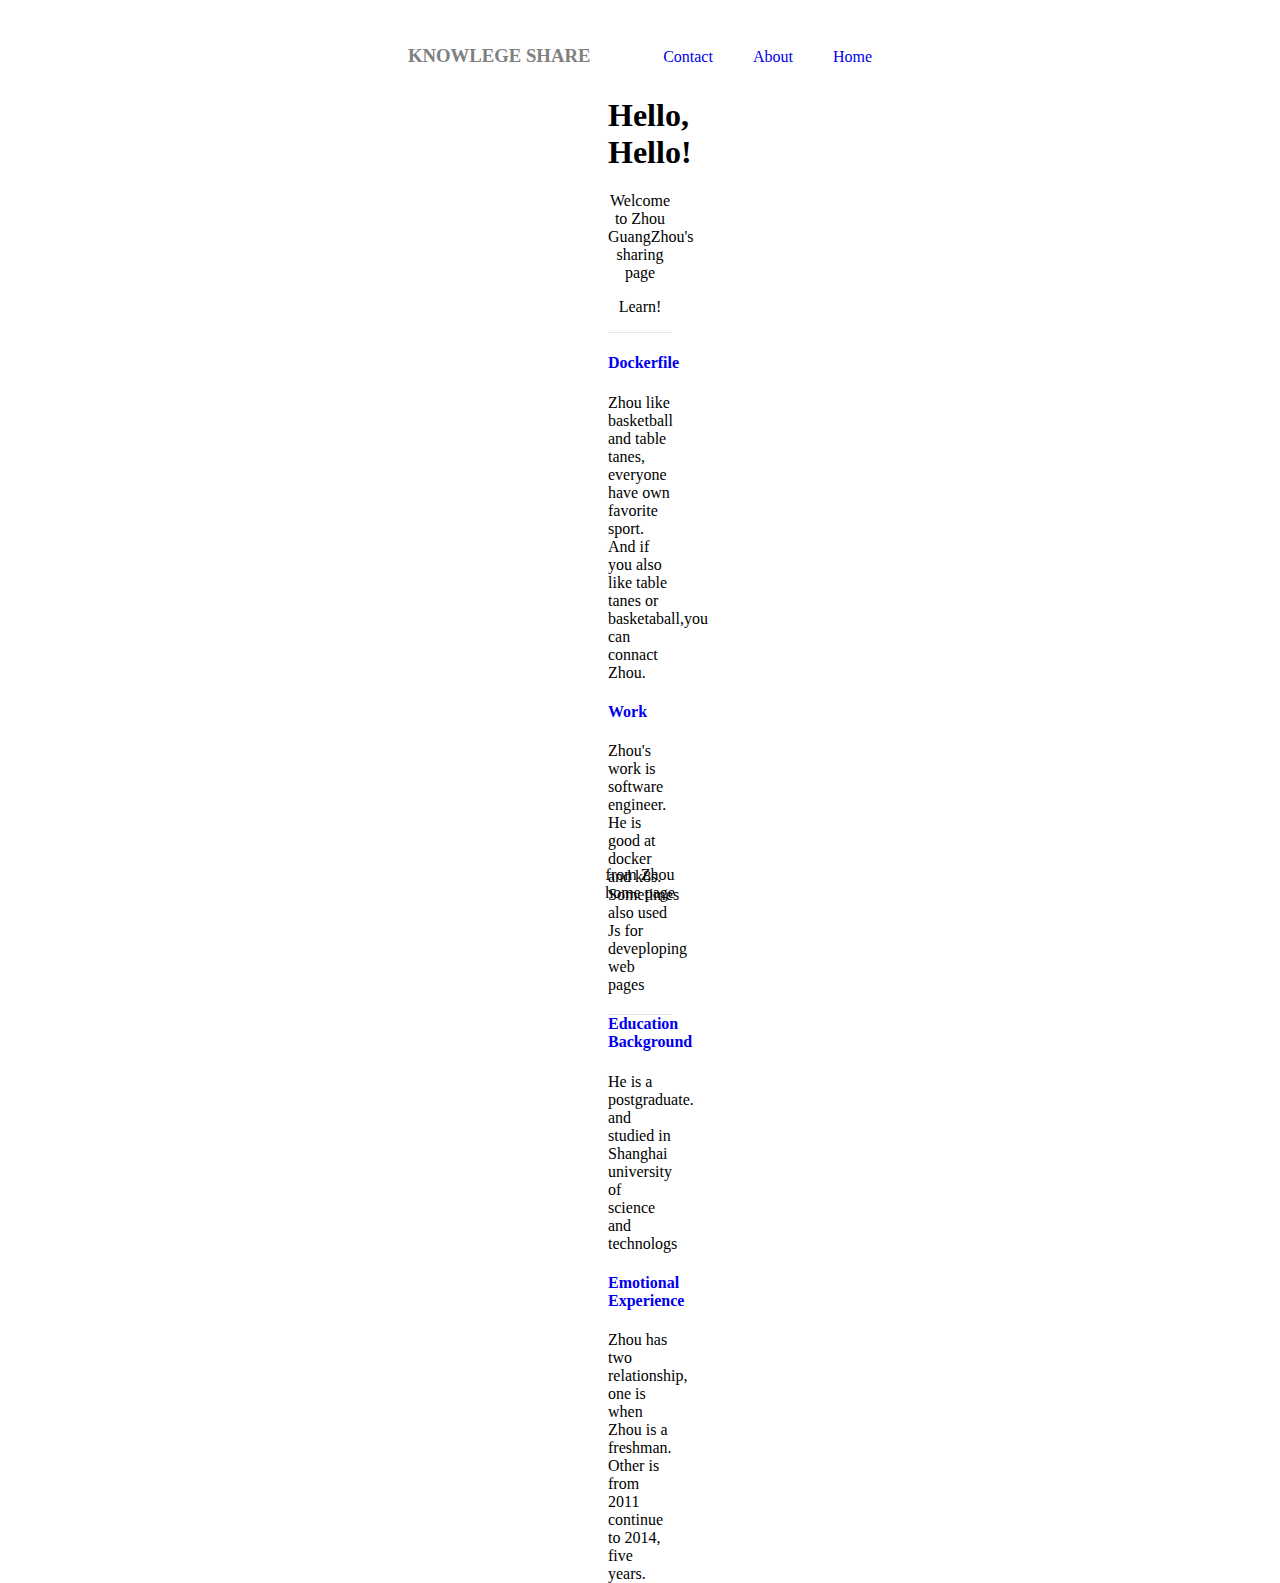
==== index.html @ c93c94fc "first push" ====
<!doctype html>
<html>
	<head>
		<meta charset="utf-8">
		<meta name="Knowlege Sharing" content="">
		<link rel="stylesheet" href="./Style.css">
		<title>Knowlege Sharing</title>
	</head>
	<body>
		<div class="container">
			<div clss="header">
				<ul class="nav">
					<li class="li-style li-style1">
						<a href="#" style="text-decoration:none;">Home</a>
					</li>
					<li class="li-style">
						<a href="#" style="text-decoration:none;">About</a>
					</li>
					<li class="li-style">
						<a href="#" style="text-decoration:none;">Contact</a>
					</li>
				</ul>
				<h3 class="Center" >KNOWLEGE SHARE</h3>
			</div>

			<div class="Welcome">
				<h1>Hello, Hello!</h1>
				<p>Welcome to Zhou GuangZhou's sharing page</p>
				<p>Learn!</p>
			</div>

			<div class="contant">
				<h4>
					<a href="file:///C:/DEV/web/LikeWebapp/Dockerfile.html" style="text-decoration:none;">Dockerfile</a>
				</h4>
				<p>Zhou like basketball and table tanes, everyone have own favorite sport. And if you also like table tanes or basketaball,you can connact Zhou. </p>

				<h4>
					<a href="http://www.baidu.com/" style="text-decoration:none;">Work</a>
				</h4>
				<p>Zhou's work is software engineer. He is good at docker and k8s. Sometimes also used Js for deveploping web pages</p>

				<h4>
					<a href="http://www.baidu.com/" style="text-decoration:none;">Education Background</a>
				</h4>
				<p>He is a postgraduate. and studied in Shanghai university of science and technologs</p>

				<h4>
					<a href="http://www.baidu.com/" style="text-decoration:none;">Emotional Experience</a>
				</h4>
				<p>Zhou has two relationship, one is when Zhou is a freshman. Other is from 2011 continue to 2014, five years. </p>
			</div>
			<div class="footer">
				<p>from Zhou home page</p>
			</div>
		</div>

	</body>

</html>
---- Style.css ----
.header{
  margin-right: 30px;
}
.nav{
  display:inline;
  margin-right: 30px;
}
.nav .li-style{
  
  margin-left: 40px;
  display:inline;
  float:right;
  padding-top: 40px;
  text-decoration: none !important;
}
.li-style1{
  margin-right: 400px;
  text-decoration: none;

}
.Center {
  text-align: left;
  color: gray;
  padding-left: 400px;
  
  
}
.Welcome {
  margin-left: 600px;
  margin-right: 600px;
  text-align: center;

  border-bottom: 1px solid #e5e5e5;
  margin-top:30px;
}

.contant{
  margin-left:600px;
  margin-right: 600px;
  height: 660px;
  border-bottom: 1px solid #e5e5e5;
}

.footer{
  height: 50px;
  position: absolute;
  bottom: 0px;
  left:600px;
  right: 600px;
  text-align: center;
}
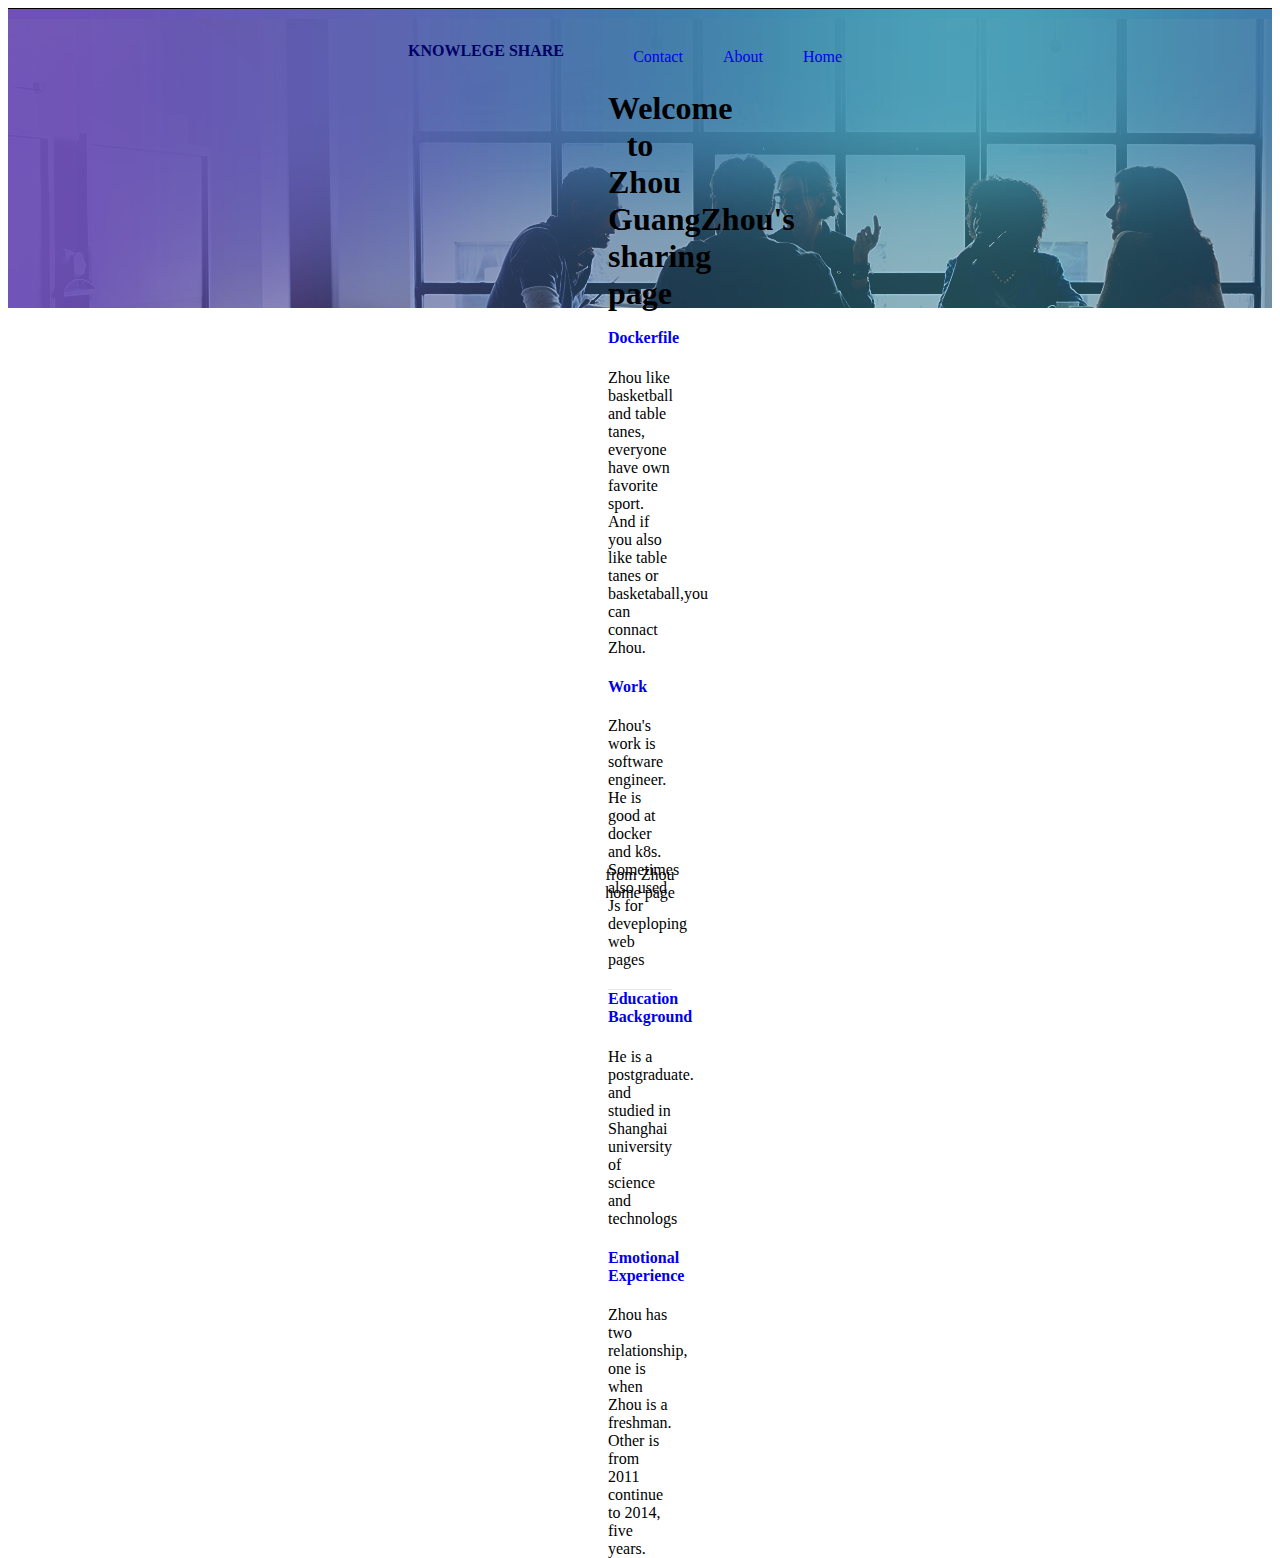
==== commit c491ae30: "third push" ====
--- a/index.html
+++ b/index.html
@@ -8,27 +8,28 @@
 	</head>
 	<body>
 		<div class="container">
-			<div clss="header">
-				<ul class="nav">
-					<li class="li-style li-style1">
-						<a href="#" style="text-decoration:none;">Home</a>
-					</li>
-					<li class="li-style">
-						<a href="#" style="text-decoration:none;">About</a>
-					</li>
-					<li class="li-style">
-						<a href="#" style="text-decoration:none;">Contact</a>
-					</li>
-				</ul>
-				<h3 class="Center" >KNOWLEGE SHARE</h3>
+			<div class="begin">
+				<div class="header">
+					<ul class="nav">
+						<li class="li-style li-style1">
+							<a href="#" style="text-decoration:none;">Home</a>
+						</li>
+						<li class="li-style">
+							<a href="#" style="text-decoration:none;">About</a>
+						</li>
+						<li class="li-style">
+							<a href="#" style="text-decoration:none;">Contact</a>
+						</li>
+					</ul>
+					<h3 class="Center" >KNOWLEGE SHARE</h3>
+				</div>
+
+				<div class="Welcome">
+					
+					<h1>Welcome to Zhou GuangZhou's sharing page</h1>
+					
+				</div>
 			</div>
-
-			<div class="Welcome">
-				<h1>Hello, Hello!</h1>
-				<p>Welcome to Zhou GuangZhou's sharing page</p>
-				<p>Learn!</p>
-			</div>
-
 			<div class="contant">
 				<h4>
 					<a href="file:///C:/DEV/web/LikeWebapp/Dockerfile.html" style="text-decoration:none;">Dockerfile</a>
--- a/Style.css
+++ b/Style.css
@@ -1,3 +1,8 @@
+.begin{
+  background-image: url("Banner2.png");
+  height: 300px;
+
+}
 .header{
   margin-right: 30px;
 }
@@ -20,17 +25,18 @@
 }
 .Center {
   text-align: left;
-  color: gray;
+  color: #000066;
   padding-left: 400px;
-  
+  font-size: 16px;
+
   
 }
 .Welcome {
   margin-left: 600px;
   margin-right: 600px;
   text-align: center;
-
-  border-bottom: 1px solid #e5e5e5;
+  margin-top: 30px;
+  #border-bottom: 1px solid #e5e5e5;
   margin-top:30px;
 }
 
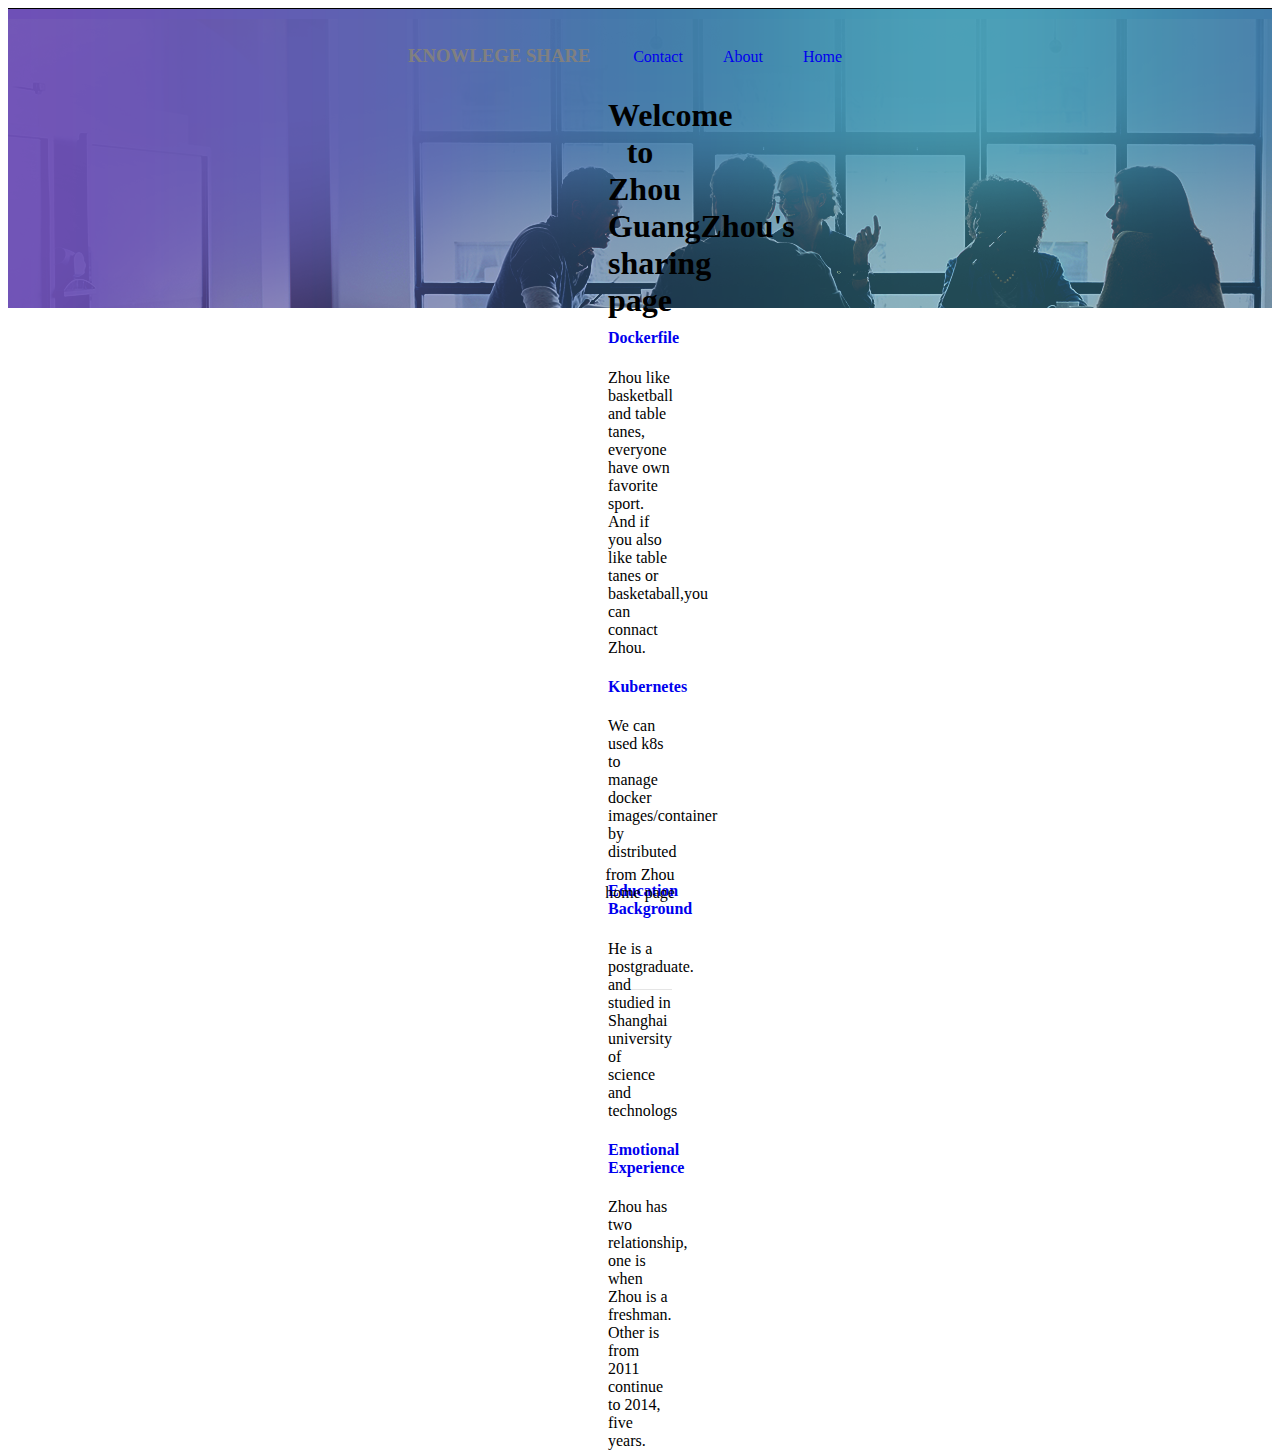
==== commit 0d0dd684: "four" ====
--- a/index.html
+++ b/index.html
@@ -37,9 +37,9 @@
 				<p>Zhou like basketball and table tanes, everyone have own favorite sport. And if you also like table tanes or basketaball,you can connact Zhou. </p>
 
 				<h4>
-					<a href="http://www.baidu.com/" style="text-decoration:none;">Work</a>
+					<a href="file:///C:/DEV/web/LikeWebapp/K8S1.html" style="text-decoration:none;">Kubernetes</a>
 				</h4>
-				<p>Zhou's work is software engineer. He is good at docker and k8s. Sometimes also used Js for deveploping web pages</p>
+				<p>We can used k8s to manage docker images/container by distributed</p>
 
 				<h4>
 					<a href="http://www.baidu.com/" style="text-decoration:none;">Education Background</a>
--- a/Style.css
+++ b/Style.css
@@ -25,10 +25,9 @@
 }
 .Center {
   text-align: left;
-  color: #000066;
+  color: gray;
   padding-left: 400px;
-  font-size: 16px;
-
+  
   
 }
 .Welcome {
